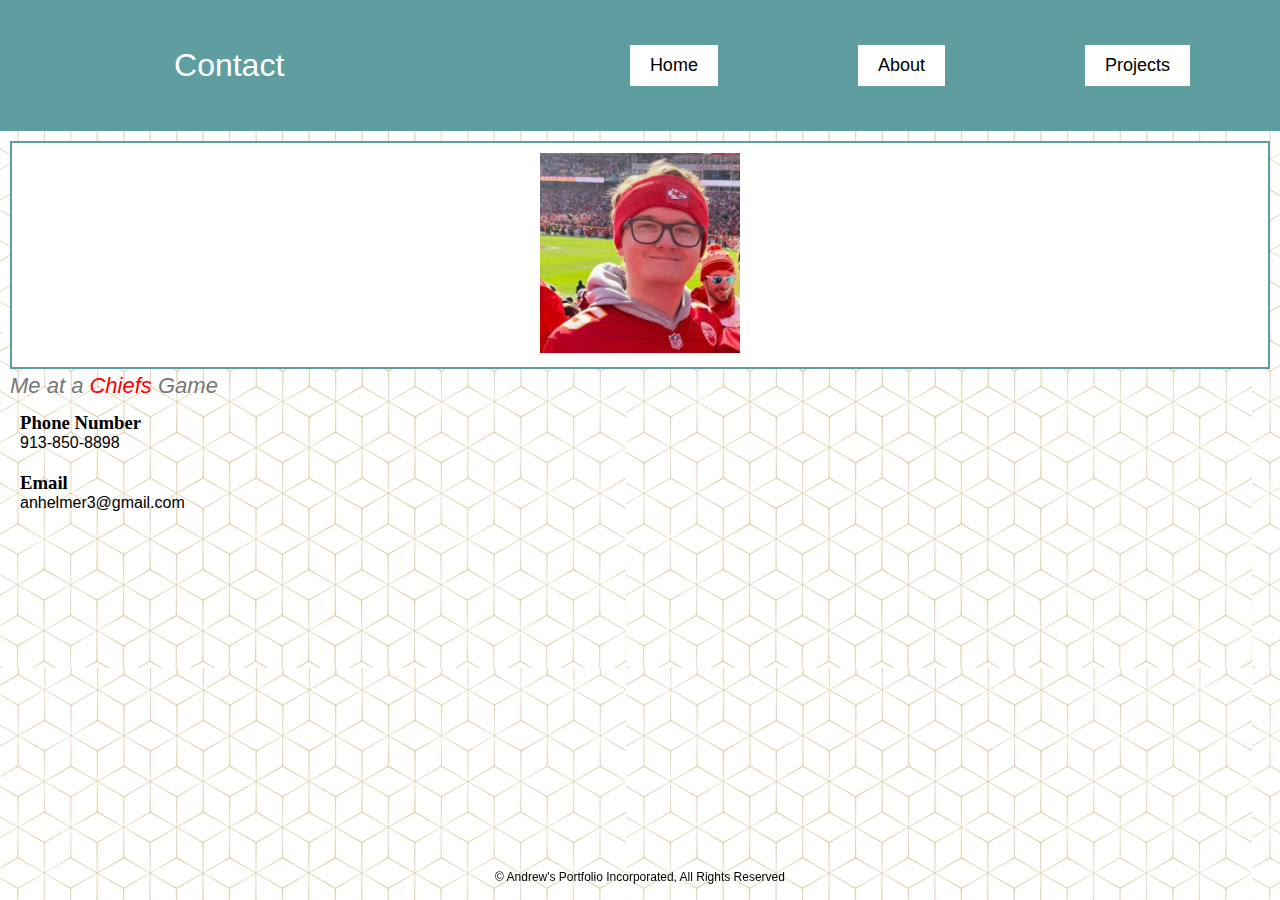
==== contact.html @ b03feae9 "final 1" ====
<!DOCTYPE html>

<html lang="en">

 <head>

 <meta charset="UTF-8" />

 <meta http-equiv="X-UA-Compatible" content="IE=edge" />

 <meta name="viewport" content="width=device-width, initial-scale=1.0" />

 <link rel="stylesheet" href="style.css" />

 <title>Contact Information</title>

 </head>

 <body>

 <nav class="navbar">

   <!-- LOGO -->

   <div class="logo">Contact</div>

   <!-- NAVIGATION MENU -->

   <ul class="nav-links">

   <!-- USING CHECKBOX HACK -->

   <input type="checkbox" id="checkbox_toggle" />

   <label for="checkbox_toggle" class="hamburger">&#9776;</label>

   <!-- NAVIGATION MENUS -->

   <div class="menu">

     <li><a href="index.html">Home</a></li>

     <li><a href="about.html">About</a></li>

     <li><a href="projects.html">Projects</a></li>

   </div>

   </ul>

 </nav>

<figure>
    <a href="https://www.chiefs.com/"><img src="img/IMG_0195.jpg" alt="Me at a Chiefs game!"
    width="200" height="200"></a>
    <figcaption>Me at a <span style="color:red">Chiefs</span> Game</figcaption>
</figure>

<h3>
    Phone Number
</h3>

<p>
    913-850-8898
</p>

<h3>
    Email
</h3>

<p>
    anhelmer3@gmail.com
</p>

<footer>
	&copy Andrew's Portfolio Incorporated, All Rights Reserved
</footer>









 
 </body>

</html>
---- style.css ----
* {

	margin: 0;
   
	padding: 0;
   
	box-sizing: border-box;
   
   }
   
   body {
   
	font-family:'Gill Sans', 'Gill Sans MT', Calibri, 'Trebuchet MS', sans-serif
   
   }
   
   a {
   
	text-decoration: none;
   
   }
   
   li {
   
	list-style: none;
   
   }

   .navbar {

	display: flex;
   
	align-items: center;
   
	justify-content: space-between;
   
	padding: 20px;
   
	background-color:cadetblue;
   
	color: #fff;
   
   }
   
   .nav-links a {
   
	color: #fff;
   
   }
   
   /* LOGO */
   
   .logo {
   
	font-size: 32px;
   
   }
   
   /* NAVBAR MENU */
   
   .menu {
   
	display: flex;
   
	gap: 1em;
   
	font-size: 18px;
   
   }
   
   .menu li:hover {
   
	background-color:cadetblue;
   
	border-radius: 5px;
   
	transition: 0.3s ease;
   
   }
   
   .menu li {
   
	padding: 5px 14px;
   
   }
   
   /* DROPDOWN MENU */
   
   .services {
   
	position: relative; 
   
   }
   
   .dropdown {
   
	background-color:cadetblue;
   
	padding: 1em 0;
   
	position: absolute; /*WITH RESPECT TO PARENT*/
   
	display: none;
   
	border-radius: 8px;
   
	top: 35px;
   
   }
   
   .dropdown li + li {
   
	margin-top: 10px;
   
   }
   
   .dropdown li {
   
	padding: 0.5em 1em;
   
	width: 8em;
   
	text-align: center;
   
   }
   
   .dropdown li:hover {
   
	background-color:cadetblue;
   
   }
   
   .services:hover .dropdown {
   
	display: block;
   
   }

   /*RESPONSIVE NAVBAR MENU STARTS*/

/* CHECKBOX HACK */

input[type=checkbox]{

	display: none;
   
   } 
   
   /*HAMBURGER MENU*/
   
   .hamburger {
   
	display: none;
   
	font-size: 24px;
   
	user-select: none;
   
   }
   
   /* APPLYING MEDIA QUERIES */
   
   @media (max-width: 768px) {
   
   .menu { 
   
	display:none;
   
	position: absolute;
   
	background-color:cadetblue;
   
	right: 0;
   
	left: 0;
   
	text-align: center;
   
	padding: 16px 0;
   
   }
   
   .menu li:hover {
   
	display: inline-block;
   
	background-color:cadetblue;
   
	transition: 0.3s ease;
   
   }
   
   .menu li + li {
   
	margin-top: 12px;
   
   }
   
   input[type=checkbox]:checked ~ .menu{
   
	display: block;
   
   }
   
   .hamburger {
   
	display: block;
   
   }
   
   .dropdown {
   
	left: 50%;
   
	top: 30px;
   
	transform: translateX(35%);
   
   }
   
   .dropdown li:hover {
   
	background-color:cadetblue;
   
   }
   
   }

   .intro{
	font-size: 18px;
	padding: 30px 10px 30px 30px;
   }

   .desc{
	padding-bottom: 20px;
   }

   dt{
	padding-bottom: 5px;
	font-size: 20px;
	color: cadetblue;
   }

   .grid-container {
	display: grid;
	grid-template-columns: 1fr 1fr 1fr;
	padding: 10px;
  }
  .grid-item {
	padding: 20px 10 10px 20px 10px;
	font-size: 30px;
	text-align: center;
  }

  a:link, a:visited {
	background-color: white;
	color: black;
	border: 2px solid cadetblue;
	padding: 10px 20px;
	text-align: center;
	text-decoration: none;
	display: inline-block;
  }
  
  a:hover, a:active {
	background-color:cadetblue;
	color: white;
  }

  footer{
	font-size: 12px;
	text-align: center;
	position:fixed;bottom:0;left:0;right:0;height:30px;
	
  }

  header{   
	margin: 20px;
	text-align: center;
	border: 2px cadetblue dotted;
	border-radius: 20px;
  }

  h2{
	padding: 20px 20px;
	font-style: italic;
  }

  p{
	padding: 0px 20px 20px 20px;
  }
  
  blockquote{
	padding: 0px 20px 20px 20px;
  }

  figure {
	display: flex;
	flex-direction: column;
	margin: 0;
	padding: 10px;
  }
  
  img {
	max-width: 100%;
  }
  
  figcaption {
	align-self: flex;
	text-align: left;
	font-size: 22px;
	font-style: italic;
	line-height: 1.5;
	color: #777;
	
	/*adjust this to control how far it should be from egde*/
  }

  h3{
	margin: 0px 20px;
	font-family: "Open+Sans:wght@300;400&display=swap";
  }

  table {
	margin: auto;
	border: thin solid black;
	caption-side: bottom;
	border-spacing: 0px;
	line-height: 20px;
  }
  
  td, th{
	border: thin dotted gray;
	padding: 5px;
  }

  .center{
	text-align: center;
  }
  
  .right{
	text-align: right;
  }
  
  .cellcolor{
	background-color:cadetblue;
	color:  white;
  }
  
  th{
	background-color:darkcyan;
	color: white;
  }

  body{
	background-image: url(img/hexagon.webp);
  }
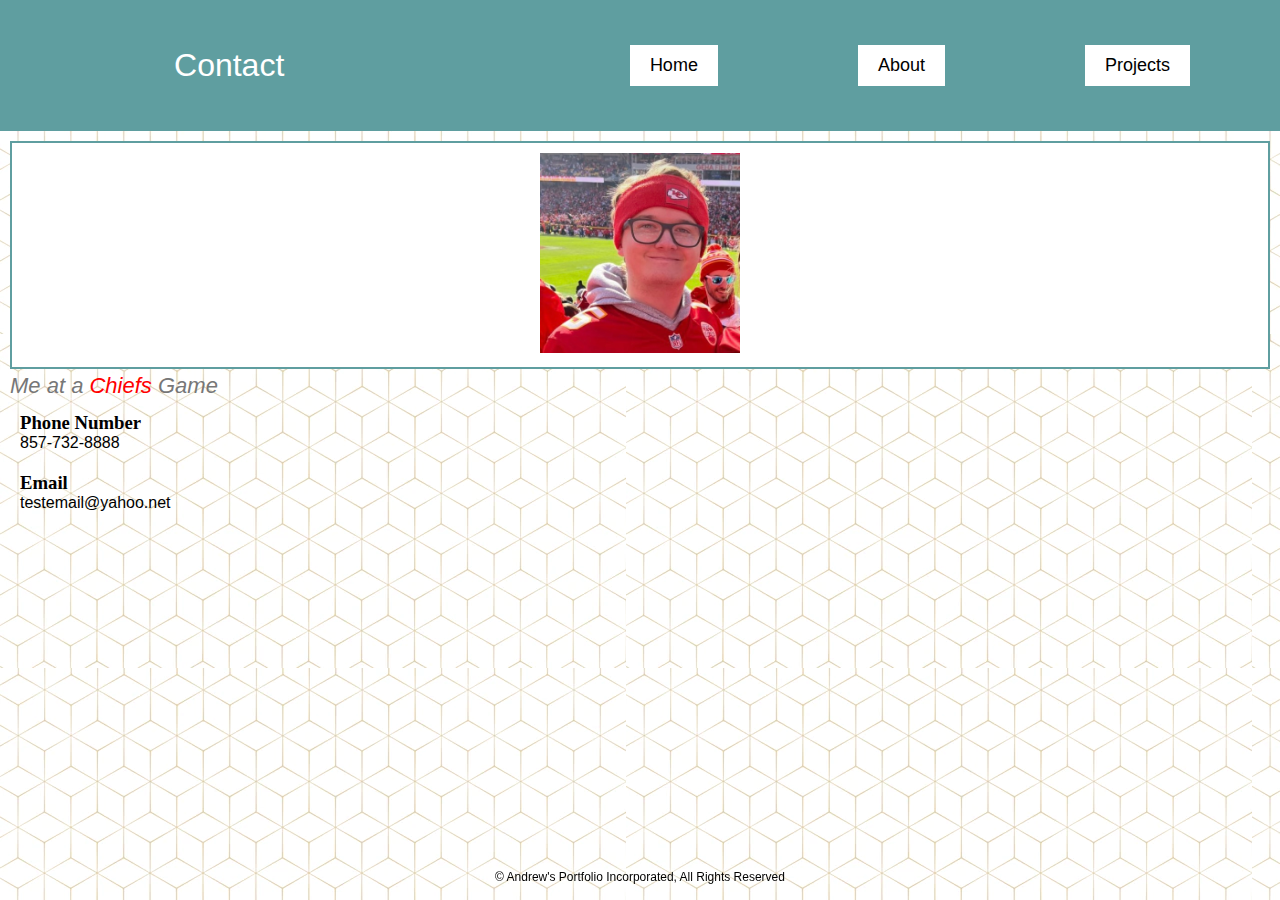
==== commit 07d87795: "final 2" ====
--- a/contact.html
+++ b/contact.html
@@ -61,7 +61,7 @@
 </h3>
 
 <p>
-    913-850-8898
+    857-732-8888
 </p>
 
 <h3>
@@ -69,7 +69,7 @@
 </h3>
 
 <p>
-    anhelmer3@gmail.com
+    testemail@yahoo.net
 </p>
 
 <footer>
